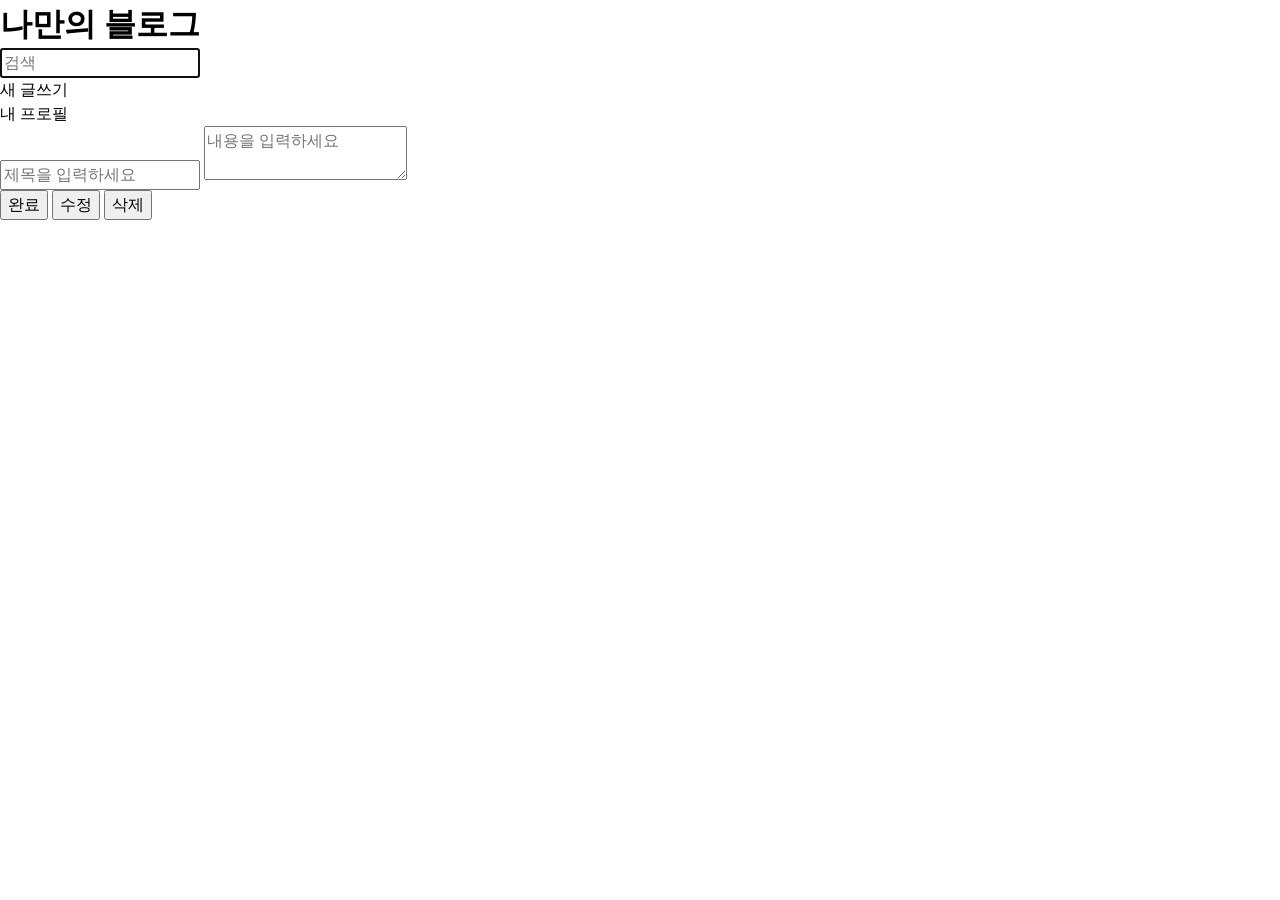
==== vite-project/index.html @ 5c9ff674 "vite-project" ====
<!doctype html>
<html lang="ko">
  <head>
    <meta charset="UTF-8" />
    <link rel="icon" type="image/svg+xml" href="/vite.svg" />
    <meta name="viewport" content="width=device-width, initial-scale=1.0" />
    <link rel="stylesheet" href="/src/style.css" />
    <link rel="stylesheet" href="../reset.css" />
    <title>나만의 블로그</title>
  </head>
  <body>
    <header>
      <h3 id="logo"><img src="/src/assets/vite.svg" alt="" /></h3>
      <h1 id="main-title">나만의 블로그</h1>
      <label for="search"></label>
      <input id="search" type="text" placeholder="검색" autofocus required />
      <p id="writing">새 글쓰기</p>
      <p id="profile">내 프로필</p>
    </header>

    <div id="writing-box">
      <input type="text" id="title-input" placeholder="제목을 입력하세요" />
      <textarea id="content-input" placeholder="내용을 입력하세요"></textarea>
    </div>

    <div id="buttons">
      <button id="confirm-button">완료</button>
      <button id="edit-button">수정</button>
      <button id="delete-button">삭제</button>
    </div>

    <script type="module" src="/src/main.js"></script>
  </body>
</html>
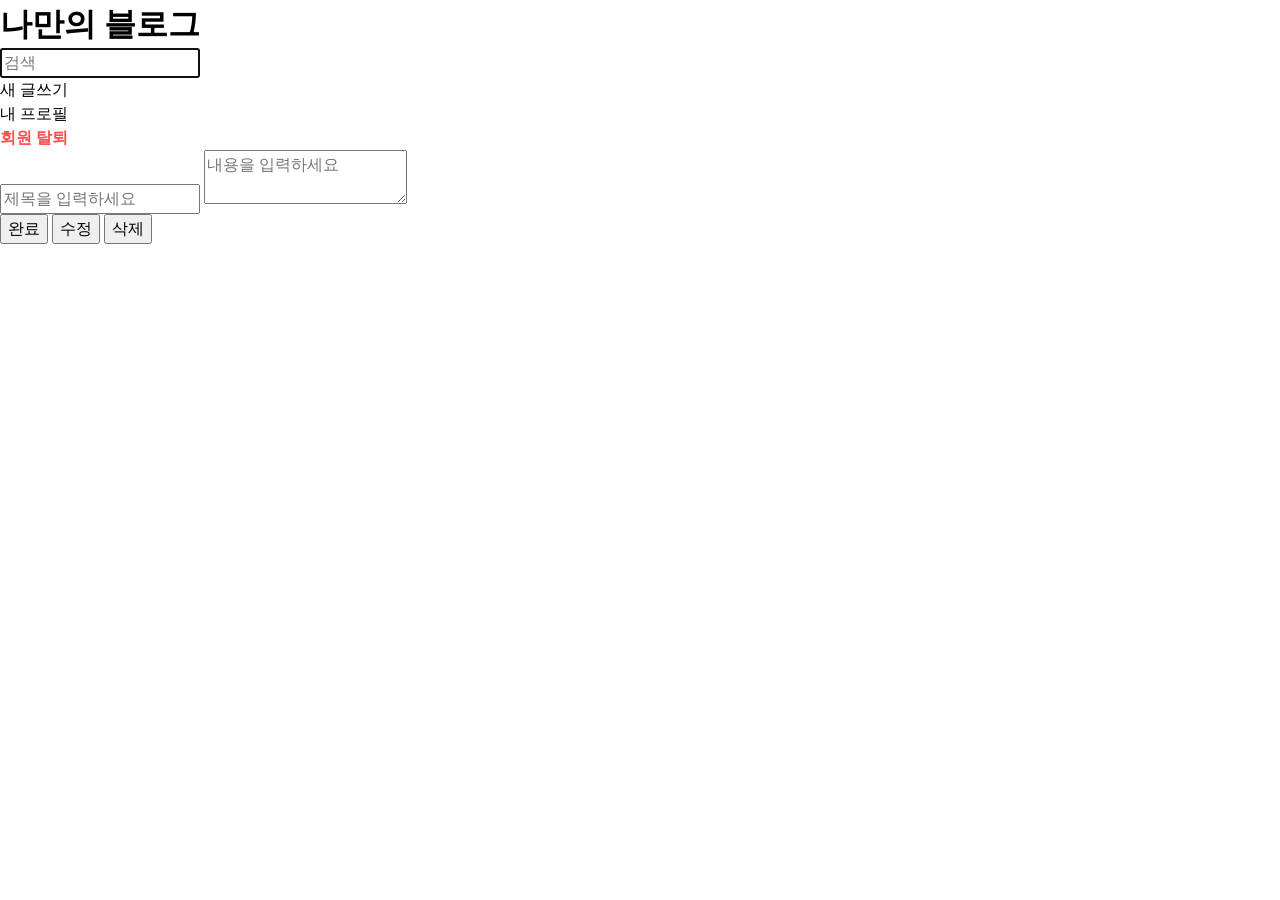
==== commit 9b82abc8: "기능 수정" ====
--- a/vite-project/index.html
+++ b/vite-project/index.html
@@ -2,7 +2,7 @@
 <html lang="ko">
   <head>
     <meta charset="UTF-8" />
-    <link rel="icon" type="image/svg+xml" href="/vite.svg" />
+    <link rel="icon" type="image/svg+xml" href="/src/assets/vite.svg" />
     <meta name="viewport" content="width=device-width, initial-scale=1.0" />
     <link rel="stylesheet" href="/src/style.css" />
     <link rel="stylesheet" href="../reset.css" />
@@ -16,6 +16,7 @@
       <input id="search" type="text" placeholder="검색" autofocus required />
       <p id="writing">새 글쓰기</p>
       <p id="profile">내 프로필</p>
+      <p id="delete-user" style="cursor: pointer; font-weight: bold; color: #fd4c4c">회원 탈퇴</p>
     </header>
 
     <div id="writing-box">
